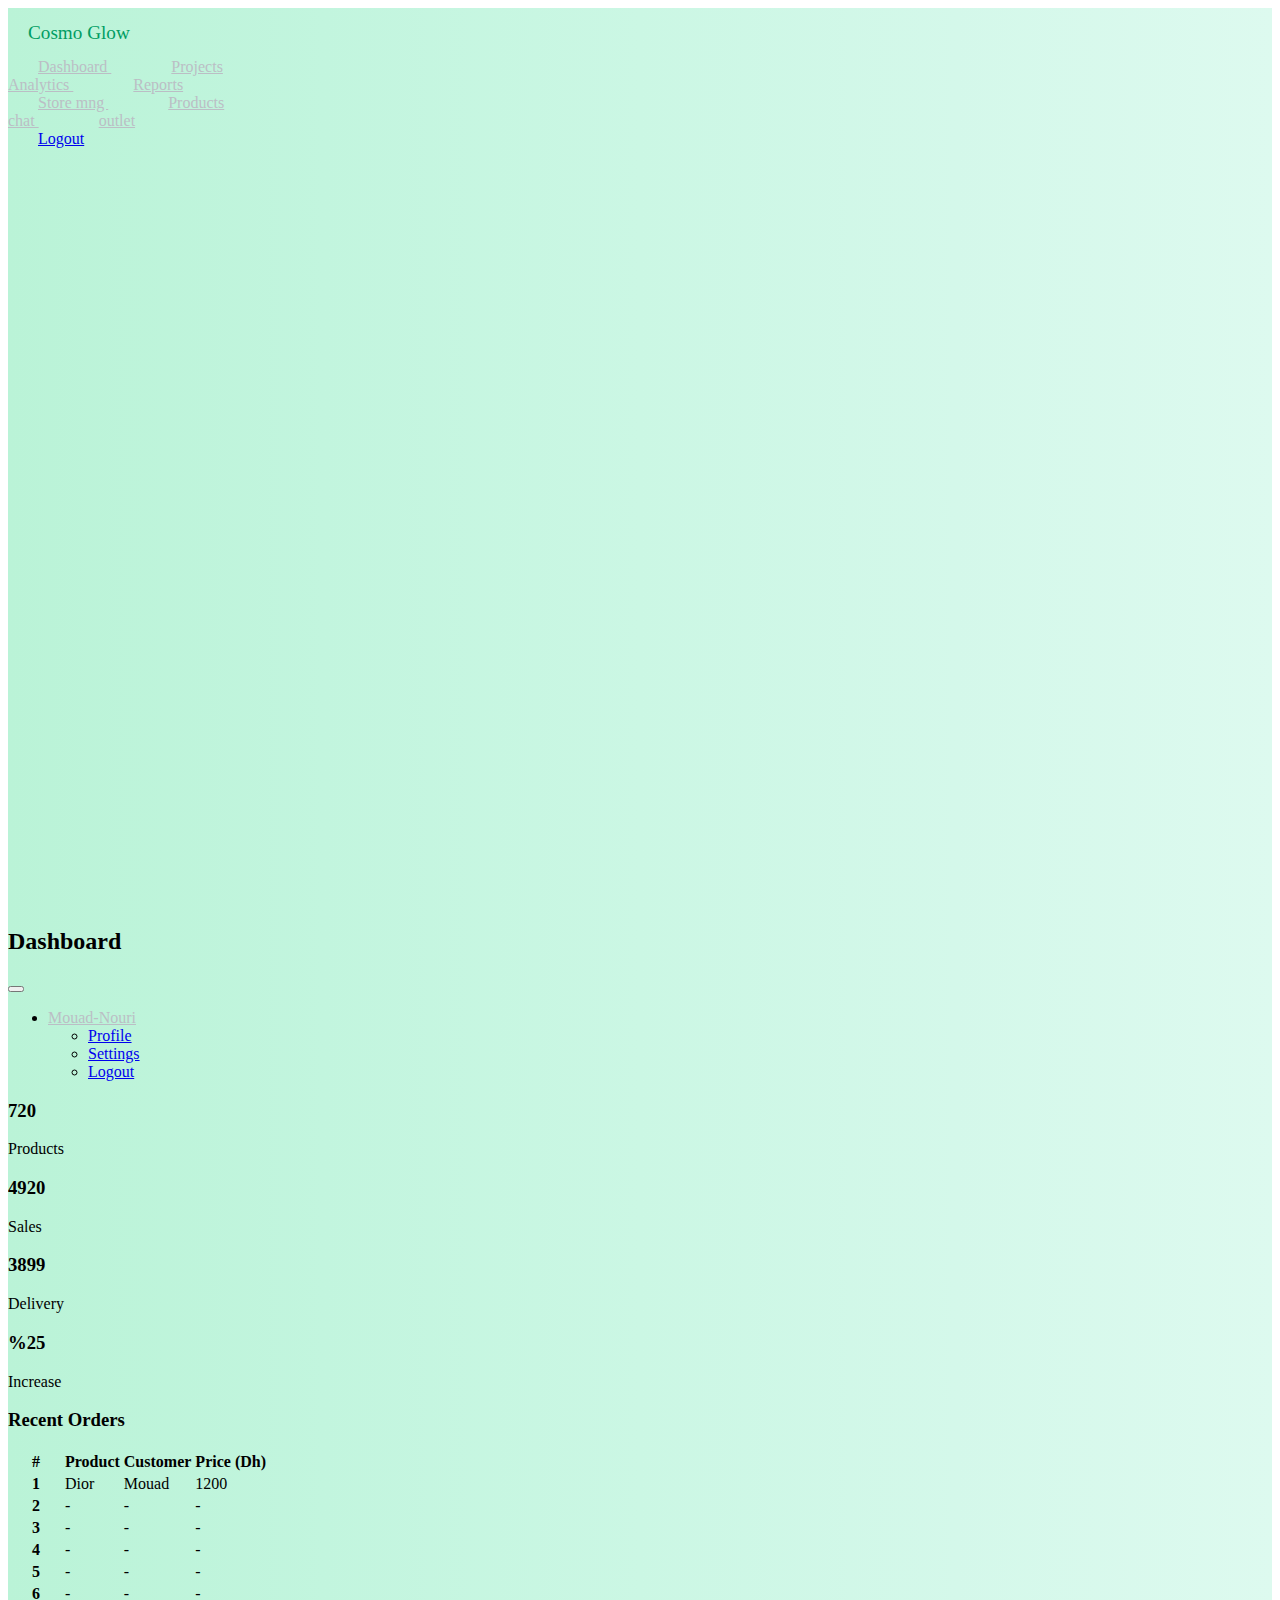
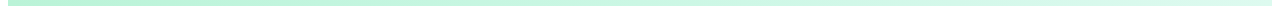
==== admin.html @ 488aafe4 "updated links" ====
<!DOCTYPE html>
<html lang="en">

<head>
  <meta charset="UTF-8">
  <meta name="viewport" content="width=device-width, initial-scale=1.0">
  <title>Admin</title>

  <!-- styling -->
  <link href="admin_page/admin_style.css" rel="stylesheet">
  <link rel="stylesheet" href="https://cdnjs.cloudflare.com/ajax/libs/font-awesome/6.4.2/css/all.min.css"
    integrity="sha512-z3gLpd7yknf1YoNbCzqRKc4qyor8gaKU1qmn+CShxbuBusANI9QpRohGBreCFkKxLhei6S9CQXFEbbKuqLg0DA=="
    crossorigin="anonymous" referrerpolicy="no-referrer" />
  <link href="https://cdn.jsdelivr.net/npm/bootstrap@5.0.2/dist/css/bootstrap.min.css" rel="stylesheet"
    integrity="sha384-EVSTQN3/azprG1Anm3QDgpJLIm9Nao0Yz1ztcQTwFspd3yD65VohhpuuCOmLASjC" crossorigin="anonymous">
</head>

<body>
  <div class="d-flex" id="wrapper">

    <!-- Sidebar start -->

    <div class="bg-white" id="sidebar-wrapper">

      <div class="sidebar-heading text-center py-4 primary-text fs-4 fw-bold text-uppercase border-bottom">
        <i class="fas fa-user-secret me-2"></i> Cosmo Glow
      </div>

      <div class="list-group list-group-flush my-3">
        <a href="#" class="list-group-item list-group-item-action bg-transparent second-text fw-bold ">
          <i class="fas fa-tachometer-alt me-2"></i>Dashboard
        </a>
        <a href="#" class="list-group-item list-group-item-action bg-transparent second-text fw-bold">
          <i class="fas fa-project-diagram me-2"></i>Projects
        </a>
        <a href="#" class="list-group-item list-group-item-action bg-transparent second-text fw-bold">
          <i class="fas fa-chart-line me-2"></i>Analytics
        </a>
        <a href="#" class="list-group-item list-group-item-action bg-transparent second-text fw-bold">
          <i class="fas fa-paperclip me-2"></i>Reports
        </a>
        <a href="#" class="list-group-item list-group-item-action bg-transparent second-text fw-bold">
          <i class="fas fa-shopping-cart me-2"></i>Store mng
        </a>
        <a href="#" class="list-group-item list-group-item-action bg-transparent second-text fw-bold">
          <i class="fas fa-gift me-2"></i>Products
        </a>
        <a href="#" class="list-group-item list-group-item-action bg-transparent second-text fw-bold">
          <i class="fas fa-comment-dots me-2"></i>chat
        </a>
        <a href="#" class="list-group-item list-group-item-action bg-transparent second-text fw-bold">
          <i class="fas fa-map-marker-alt me-2"></i>outlet
        </a>
        <a href="#" class="list-group-item list-group-item-action bg-transparent text-danger fw-bold">
          <i class="fas fa-project-diagram me-2"></i>Logout
        </a>
      </div>
    </div>

    <!-- Sidebar ends -->

    <div id="page-content-wrapper">
      <nav class="navbar navbar-expand-lg navbar-light bg-transparent py-4 px-4">
        <div class="d-flex align-items-center">
          <i class="fas fa-align-left primary-text fs-4 me-3" id="menu-toggle"></i>
          <h2 class="fs-2 m-0">Dashboard</h2>
        </div>

        <button class="navbar-toggler" type="button" data-bs-toggle="collapse" data-bs-target="#navbarSupportedContent"
          aria-controls="navbarSupportedContent" aria-expanded="false" aria-label="Toggle navigation">
          <span class="navbar-toggler-icon"></span>
        </button>

        <div class="collapse navbar-collapse" id="navbarSupportedContent">
          <ul class="navbar-nav ms-auto mb-2 mb-lg-0">
            <li class="nav-item-dropdown">
              <a href="#" class="nav-link dropdown-toggle second-text fw-bold" id="navbarDropdown" role="button"
                data-bs-toggle="dropdown" aria-expanded="false">
                <i class="fas fa-user me-2"></i>Mouad-Nouri
              </a>
              <ul class="dropdown-menu" aria-labelledby="navbarDropdown">
                <li><a href="#" class="dropdown-item">Profile</a></li>
                <li><a href="#" class="dropdown-item">Settings</a></li>
                <li><a href="#" class="dropdown-item">Logout</a></li>
              </ul>
            </li>
          </ul>
        </div>
      </nav>

      <div class="container-fluid px-4">
        <div class="row g-3 my-2">
          <div class="col-md-3">

            <div class="p-3 bg-white shadow-sm d-flex justify-content-around align-items-center rounded">
              <div>
                <h3 class="fs-2">720</h3>
                <p class="fs-5">Products</p>
              </div>
              <i class="fa fa-gift fs-1 primary-text border rounded-full secondary-bg p-3"></i>
            </div>
          </div>

          <div class="col-md-3">

            <div class="p-3 bg-white shadow-sm d-flex justify-content-around align-items-center rounded">
              <div>
                <h3 class="fs-2">4920</h3>
                <p class="fs-5">Sales</p>
              </div>
              <i class="fa fa-hand-holding fs-1 primary-text border rounded-full secondary-bg p-3"></i>
            </div>
          </div>

          <div class="col-md-3">

            <div class="p-3 bg-white shadow-sm d-flex justify-content-around align-items-center rounded">
              <div>
                <h3 class="fs-2">3899</h3>
                <p class="fs-5">Delivery</p>
              </div>
              <i class="fa fa-truck fs-1 primary-text border rounded-full secondary-bg p-3"></i>
            </div>
          </div>

          <div class="col-md-3">

            <div class="p-3 bg-white shadow-sm d-flex justify-content-around align-items-center rounded">
              <div>
                <h3 class="fs-2">%25</h3>
                <p class="fs-5">Increase</p>
              </div>
              <i class="fa fa-chart-line fs-1 primary-text border rounded-full secondary-bg p-3"></i>
            </div>
          </div>

          
        </div>

        <div class="row my-5">
          <h3 class="fs-4 mb-3">Recent Orders</h3>
          <div class="col">
            <table class="table bg-white rounded shadow-sm table-hover">
                <thead>
                  <tr>
                    <th scope="col" width="50">#</th>
                    <th scope="col">Product</th>
                    <th scope="col">Customer</th>
                    <th scope="col">Price (Dh)</th>
                  </tr>
                </thead>
                <tbody>
                  <tr>
                    <th scope="row">1</th>
                    <td>Dior</td>
                    <td>Mouad</td>
                    <td>1200</td>
                  </tr>
                  <tr>
                    <th scope="row">2</th>
                    <td>-</td>
                    <td>-</td>
                    <td>-</td>
                  </tr>
                  <tr>
                    <th scope="row">3</th>
                    <td>-</td>
                    <td>-</td>
                    <td>-</td>
                  </tr>
                  <tr>
                    <th scope="row">4</th>
                    <td>-</td>
                    <td>-</td>
                    <td>-</td>
                  </tr>
                  <tr>
                    <th scope="row">5</th>
                    <td>-</td>
                    <td>-</td>
                    <td>-</td>
                  </tr>
                  <tr>
                    <th scope="row">6</th>
                    <td>-</td>
                    <td>-</td>
                    <td>-</td>
                  </tr>

                </tbody>
            </table>
          </div>
        </div>
      </div>
    </div>
  </div>




  <script src="https://cdn.jsdelivr.net/npm/bootstrap@5.0.2/dist/js/bootstrap.bundle.min.js"
    integrity="sha384-MrcW6ZMFYlzcLA8Nl+NtUVF0sA7MsXsP1UyJoMp4YLEuNSfAP+JcXn/tWtIaxVXM"
    crossorigin="anonymous"></script>

  <script>
    var el = document.getElementById("wrapper")
    var toggleButton = document.getElementById("menu-toggle")

    toggleButton.onclick = function () {
      el.classList.toggle("toggled")
    }
  </script>
</body>

</html>
---- admin_page/admin_style.css ----
:root {
  --main-bg-color: #009d63;
  --main-text-color: #009d63;
  --second-bg-color: #c1efde;
  --second-text-color: #bbbec5;
}

.primary-text {
  color: var(--main-text-color);
}

.second-text {
  color: var(--second-text-color);

}

.primary-bg {
  background-color: var(--main-bg-color);
}

.secondary-bg {
  background-color: var(--second-bg-color);
}

.rounded-full {
  border-radius: 100%;
}

#wrapper {
  overflow-x: hidden;
  background-image: linear-gradient(to right,
      #baf3d7,
      #c2f5de,
      #cbf7e4,
      #d4f8ea,
      #ddfaef);
}

#sidebar-wrapper {

  min-height: 100vh;
  margin-left: -15rem;
  transition: margin 0.25s ease-out;
}

#sidebar-wrapper .sidebar-heading {
  padding: 0.875rem 1.25rem;
  font-size: 1.2rem;
}

#sidebar-wrapper .list-group {
  width: 15rem;
}

#page-content-wrapper {
  min-width: 100vw;
}

#wrapper.toggled #sidebar-wrapper {
  margin-left: 0;
}

#menu-toggle {
  cursor: pointer;
}

.list-group-item {
  border: none;
  padding: 20px 30px;
}

.list-group-item.active {
  background-color: transparent;
  color: var(--main-text-color);
  font-weight: bold;
  border: none;
}

@media (min-width: 768px) { 
  #sidebar-wrapper { 
    margin-left: 0;
}
#page-content-wrapper { 
  min-width: 0;
   width: 100%;
}
#wrapper.toggled #sidebar-wrapper {
   margin-left: -15rem;
}
}
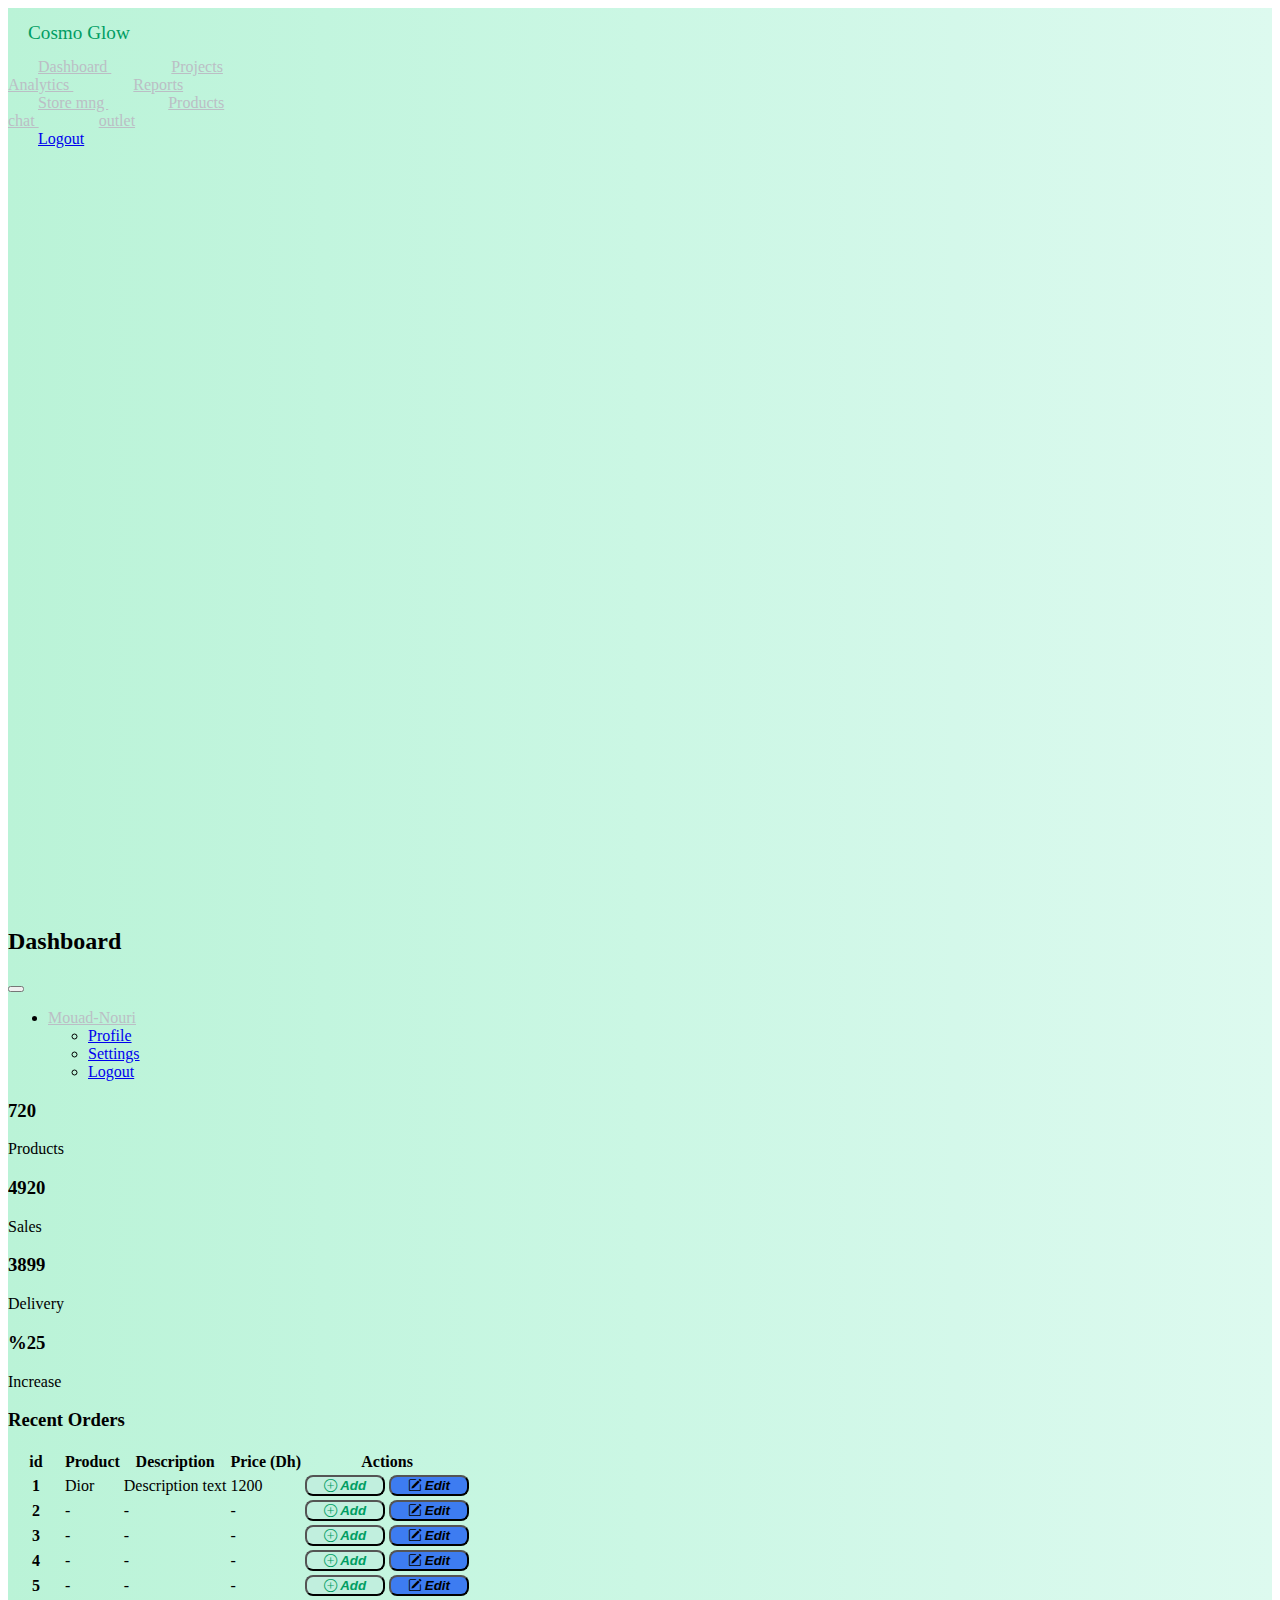
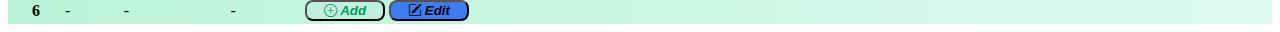
==== commit 79e58472: "admin update" ====
--- a/admin.html
+++ b/admin.html
@@ -13,6 +13,7 @@
     crossorigin="anonymous" referrerpolicy="no-referrer" />
   <link href="https://cdn.jsdelivr.net/npm/bootstrap@5.0.2/dist/css/bootstrap.min.css" rel="stylesheet"
     integrity="sha384-EVSTQN3/azprG1Anm3QDgpJLIm9Nao0Yz1ztcQTwFspd3yD65VohhpuuCOmLASjC" crossorigin="anonymous">
+    <link rel="stylesheet" href="https://cdn.jsdelivr.net/npm/bootstrap-icons@1.10.5/font/bootstrap-icons.css">
 </head>
 
 <body>
@@ -143,48 +144,121 @@
             <table class="table bg-white rounded shadow-sm table-hover">
                 <thead>
                   <tr>
-                    <th scope="col" width="50">#</th>
+                    <th scope="col" width="50">id</th>
                     <th scope="col">Product</th>
-                    <th scope="col">Customer</th>
+                    <th scope="col">Description</th>
                     <th scope="col">Price (Dh)</th>
+                    <th scope="col">Actions</th>
                   </tr>
                 </thead>
                 <tbody>
                   <tr>
                     <th scope="row">1</th>
                     <td>Dior</td>
-                    <td>Mouad</td>
+                    <td>Description text</td>
                     <td>1200</td>
+                    <td>
+                      <a>
+                        <button class="btn_add">
+                          <i class="bi bi-plus-circle"> Add</i>
+                        </button>
+                      </a>
+                      <a>
+                        <button class="btn_edit">
+                          <i class="bi bi-pencil-square"> Edit</i>
+                        </button>
+                      </a>
+                    </td>
                   </tr>
                   <tr>
                     <th scope="row">2</th>
                     <td>-</td>
                     <td>-</td>
                     <td>-</td>
+                    <td>
+                      <a>
+                        <button class="btn_add">
+                          <i class="bi bi-plus-circle"> Add</i>
+                        </button>
+                      </a>
+                      <a>
+                        <button class="btn_edit">
+                          <i class="bi bi-pencil-square"> Edit</i>
+                        </button>
+                      </a>
+                    </td>
                   </tr>
                   <tr>
                     <th scope="row">3</th>
                     <td>-</td>
                     <td>-</td>
                     <td>-</td>
+                    <td>
+                      <a>
+                        <button class="btn_add">
+                          <i class="bi bi-plus-circle"> Add</i>
+                        </button>
+                      </a>
+                      <a>
+                        <button class="btn_edit">
+                          <i class="bi bi-pencil-square"> Edit</i>
+                        </button>
+                      </a>
+                    </td>
                   </tr>
                   <tr>
                     <th scope="row">4</th>
                     <td>-</td>
                     <td>-</td>
                     <td>-</td>
+                    <td>
+                      <a>
+                        <button class="btn_add">
+                          <i class="bi bi-plus-circle"> Add</i>
+                        </button>
+                      </a>
+                      <a>
+                        <button class="btn_edit">
+                          <i class="bi bi-pencil-square"> Edit</i>
+                        </button>
+                      </a>
+                    </td>
                   </tr>
                   <tr>
                     <th scope="row">5</th>
                     <td>-</td>
                     <td>-</td>
                     <td>-</td>
+                    <td>
+                      <a>
+                        <button class="btn_add">
+                          <i class="bi bi-plus-circle"> Add</i>
+                        </button>
+                      </a>
+                      <a>
+                        <button class="btn_edit">
+                          <i class="bi bi-pencil-square"> Edit</i>
+                        </button>
+                      </a>
+                    </td>
                   </tr>
                   <tr>
                     <th scope="row">6</th>
                     <td>-</td>
                     <td>-</td>
                     <td>-</td>
+                    <td>
+                      <a>
+                        <button class="btn_add">
+                          <i class="bi bi-plus-circle"> Add</i>
+                        </button>
+                      </a>
+                      <a>
+                        <button class="btn_edit">
+                          <i class="bi bi-pencil-square"> Edit</i>
+                        </button>
+                      </a>
+                    </td>
                   </tr>
 
                 </tbody>
--- a/admin_page/admin_style.css
+++ b/admin_page/admin_style.css
@@ -88,3 +88,18 @@
    margin-left: -15rem;
 }
 }
+
+.btn_add{
+  background-color:var(--second-bg-color) ;
+  color: #009d63;
+  font-weight: 600;
+  border-radius: 8px;
+  width: 5rem;
+}
+.btn_edit {
+  background-color: rgb(61, 124, 241);
+  border-radius: 8px;
+  color: black;
+  font-weight: 600;
+  width: 5rem;
+}
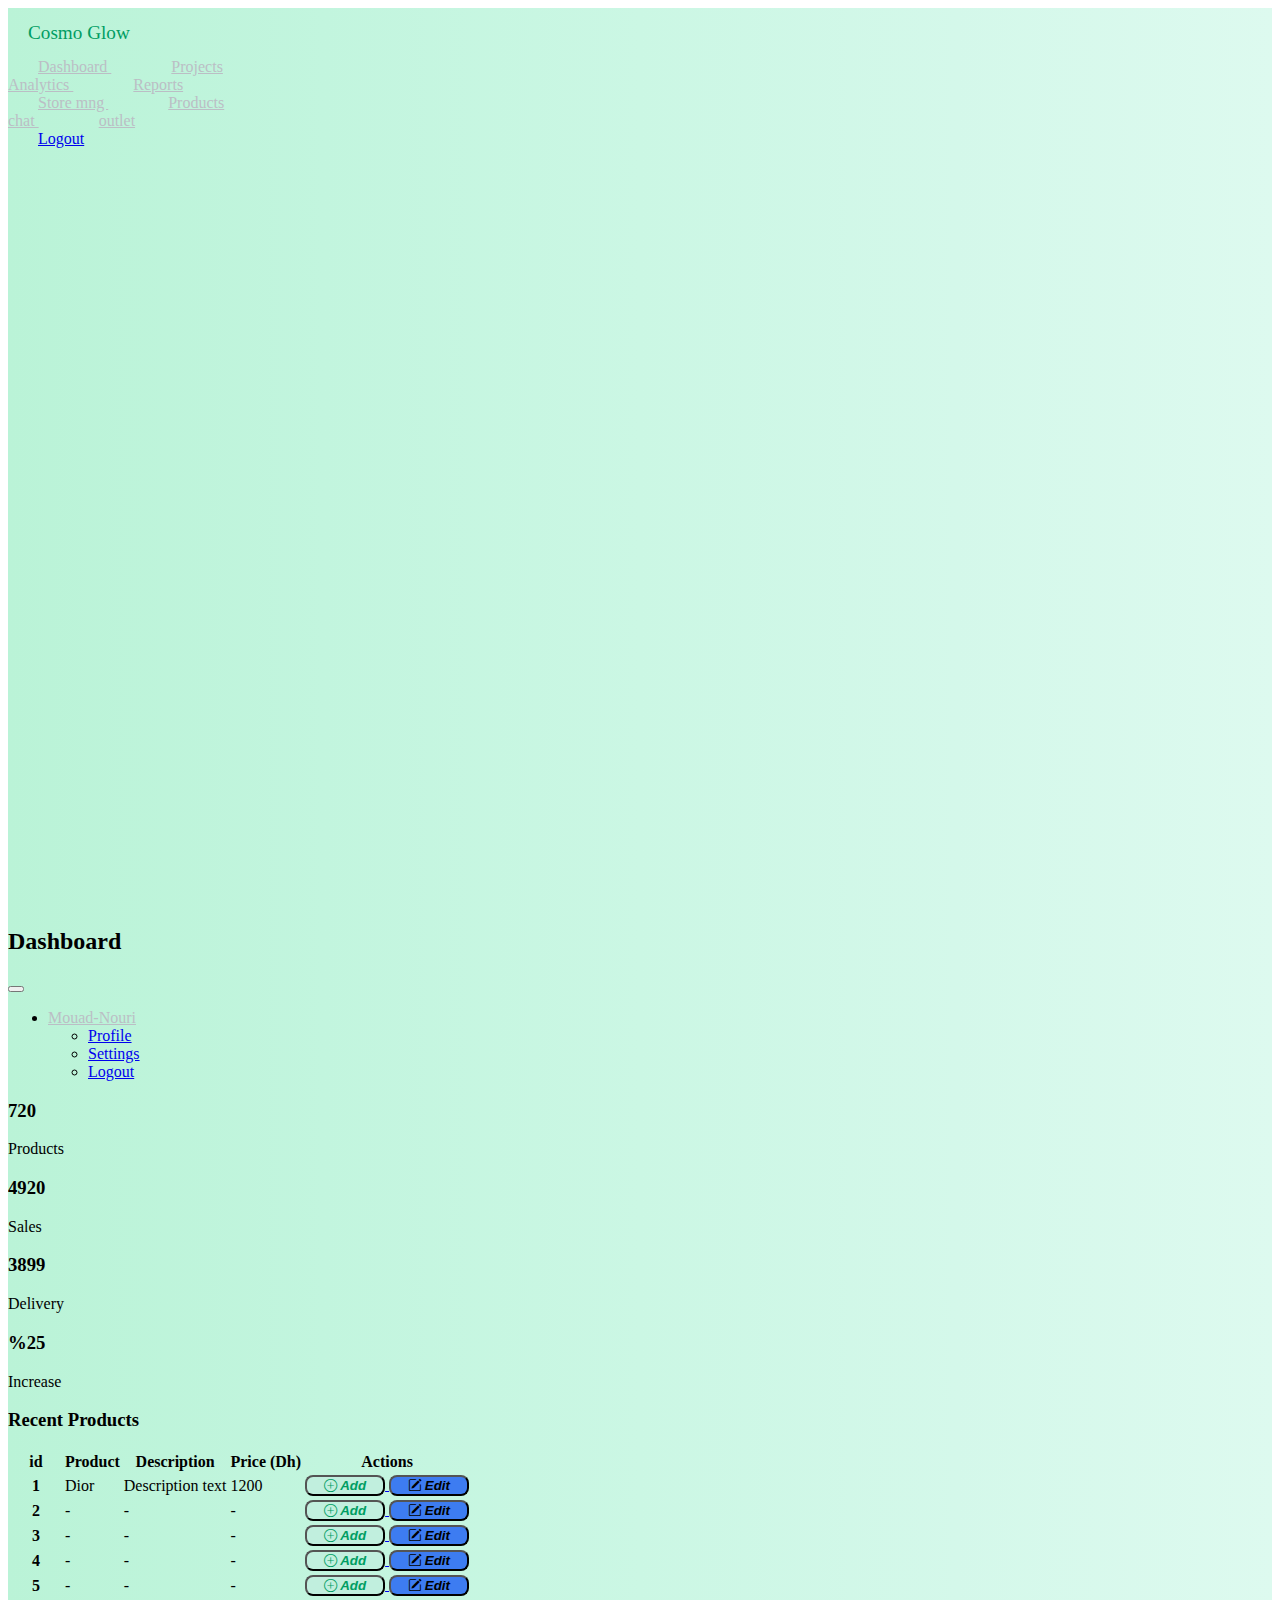
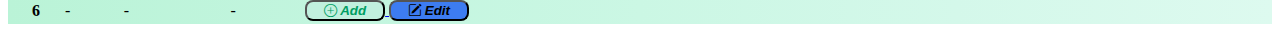
==== commit f820ff10: "admin update!" ====
--- a/admin.html
+++ b/admin.html
@@ -139,7 +139,7 @@
         </div>
 
         <div class="row my-5">
-          <h3 class="fs-4 mb-3">Recent Orders</h3>
+          <h3 class="fs-4 mb-3">Recent Products</h3>
           <div class="col">
             <table class="table bg-white rounded shadow-sm table-hover">
                 <thead>
@@ -158,7 +158,7 @@
                     <td>Description text</td>
                     <td>1200</td>
                     <td>
-                      <a>
+                      <a href="admin_add.html">
                         <button class="btn_add">
                           <i class="bi bi-plus-circle"> Add</i>
                         </button>
@@ -176,7 +176,7 @@
                     <td>-</td>
                     <td>-</td>
                     <td>
-                      <a>
+                      <a href="admin_add.html">
                         <button class="btn_add">
                           <i class="bi bi-plus-circle"> Add</i>
                         </button>
@@ -194,7 +194,7 @@
                     <td>-</td>
                     <td>-</td>
                     <td>
-                      <a>
+                      <a href="admin_add.html">
                         <button class="btn_add">
                           <i class="bi bi-plus-circle"> Add</i>
                         </button>
@@ -212,7 +212,7 @@
                     <td>-</td>
                     <td>-</td>
                     <td>
-                      <a>
+                      <a href="admin_add.html">
                         <button class="btn_add">
                           <i class="bi bi-plus-circle"> Add</i>
                         </button>
@@ -230,7 +230,7 @@
                     <td>-</td>
                     <td>-</td>
                     <td>
-                      <a>
+                      <a href="admin_add.html">
                         <button class="btn_add">
                           <i class="bi bi-plus-circle"> Add</i>
                         </button>
@@ -248,7 +248,7 @@
                     <td>-</td>
                     <td>-</td>
                     <td>
-                      <a>
+                      <a href="admin_add.html">
                         <button class="btn_add">
                           <i class="bi bi-plus-circle"> Add</i>
                         </button>
--- a/admin_page/admin_style.css
+++ b/admin_page/admin_style.css
@@ -103,3 +103,54 @@
   font-weight: 600;
   width: 5rem;
 }
+
+.inputContainer{
+display: flex;
+justify-content: top;
+align-items: center;
+min-height: 100vh;
+flex-direction: column;
+gap : 30px;
+}
+.inputBox{
+  
+ position: relative;
+ width: 300px;
+}
+.inputBox input{
+ width: 100%;
+ padding: 10px;
+ border: 1px solid rgba (255,255,255,0.25);
+ background:var(--second-bg-color);
+ border-radius: 5px;
+ outline: none;
+  color: black;
+ font-size: 1em;
+
+}
+.inputBox span {
+  position: absolute;
+  left: 0;
+  padding: 10px;
+  pointer-events: none;
+  font-size: 1rem;
+  text-transform: uppercase;
+  transition: 0.5s;
+  
+}
+.inputBox input:valid ~ span,
+.inputBox input:focus ~ span
+{
+  color:rgb(61, 124, 241);
+  transform: translateX(10px) translateY(-7px);
+  font-size: 0.65em;
+  padding: 0 10px;
+  background-color:var(--second-bg-color);
+  border-left: 1px solid rgb(61, 124, 241);
+  border-right:1px solid rgb(61, 124, 241)  ;
+  letter-spacing: 0.2em;
+}
+.inputBox input:valid,
+.inputBox input:focus{
+  border: 1px solid rgb(61, 124, 241);
+}